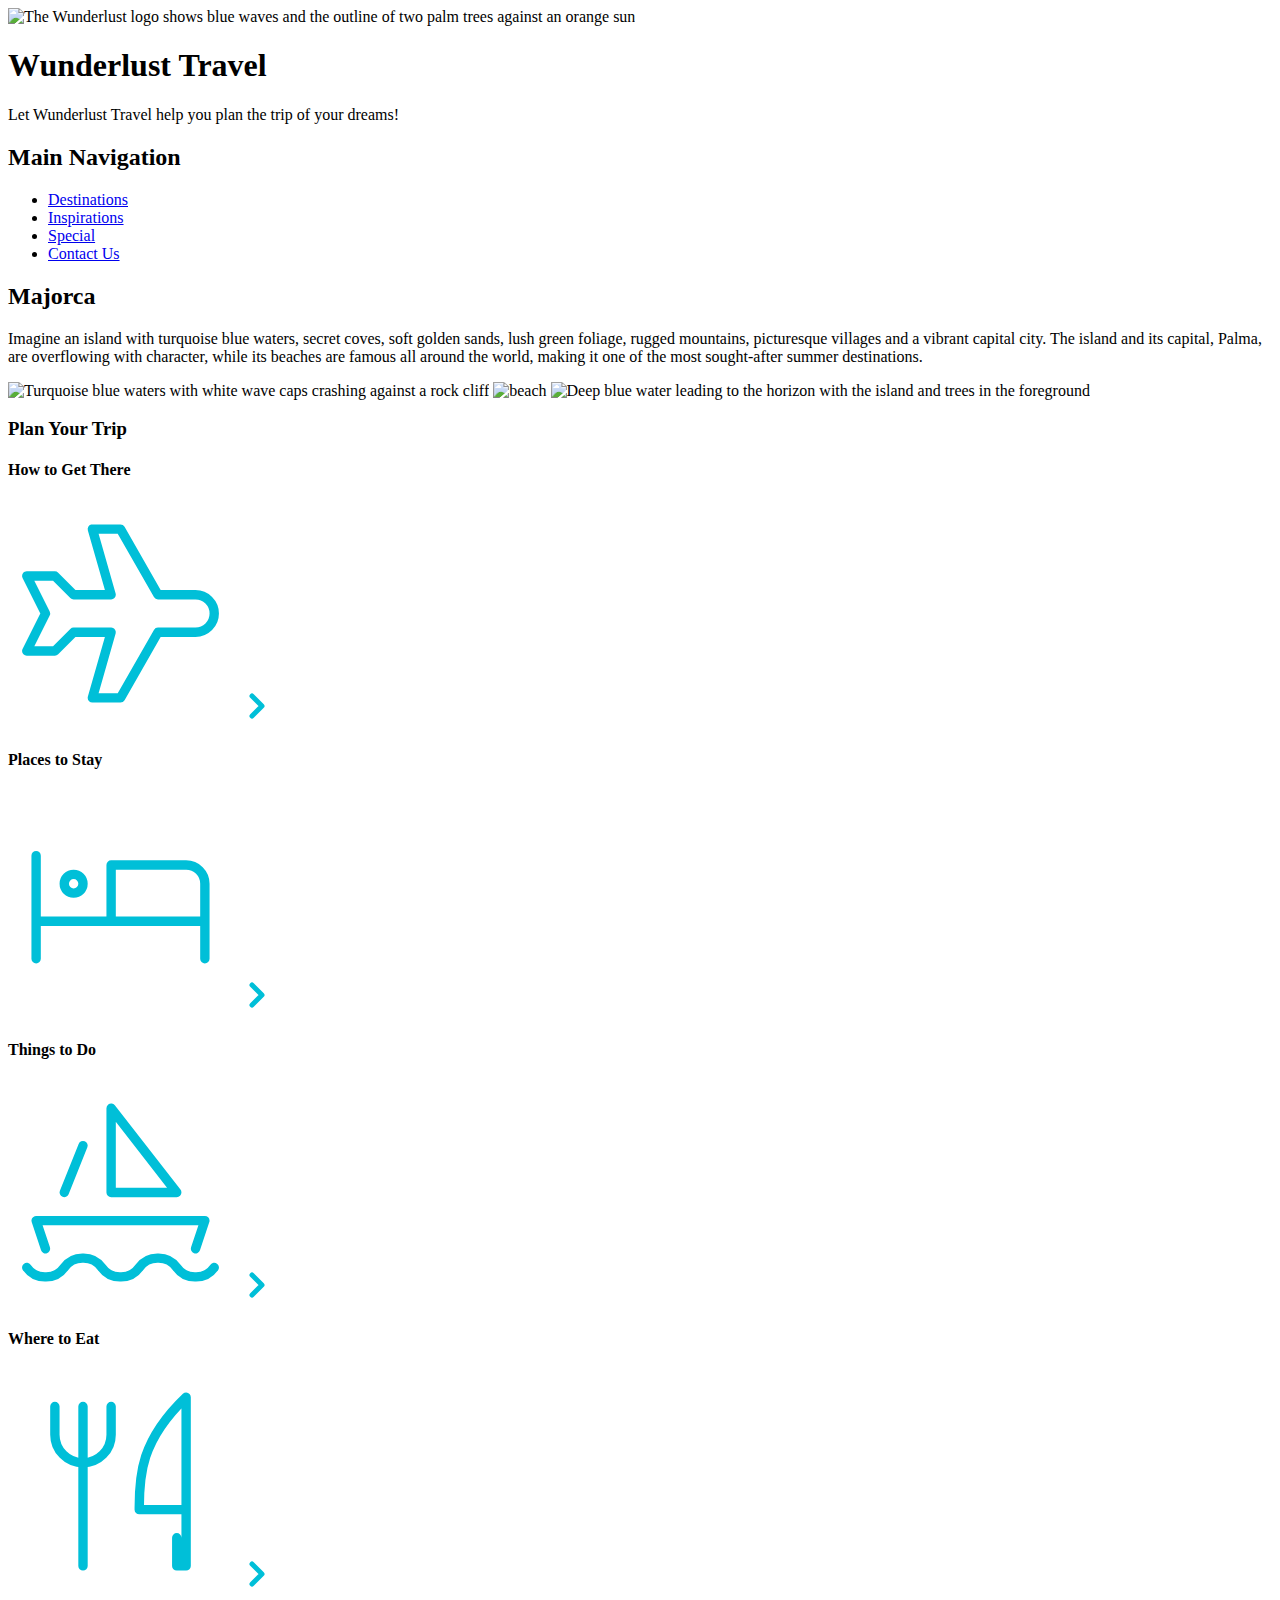
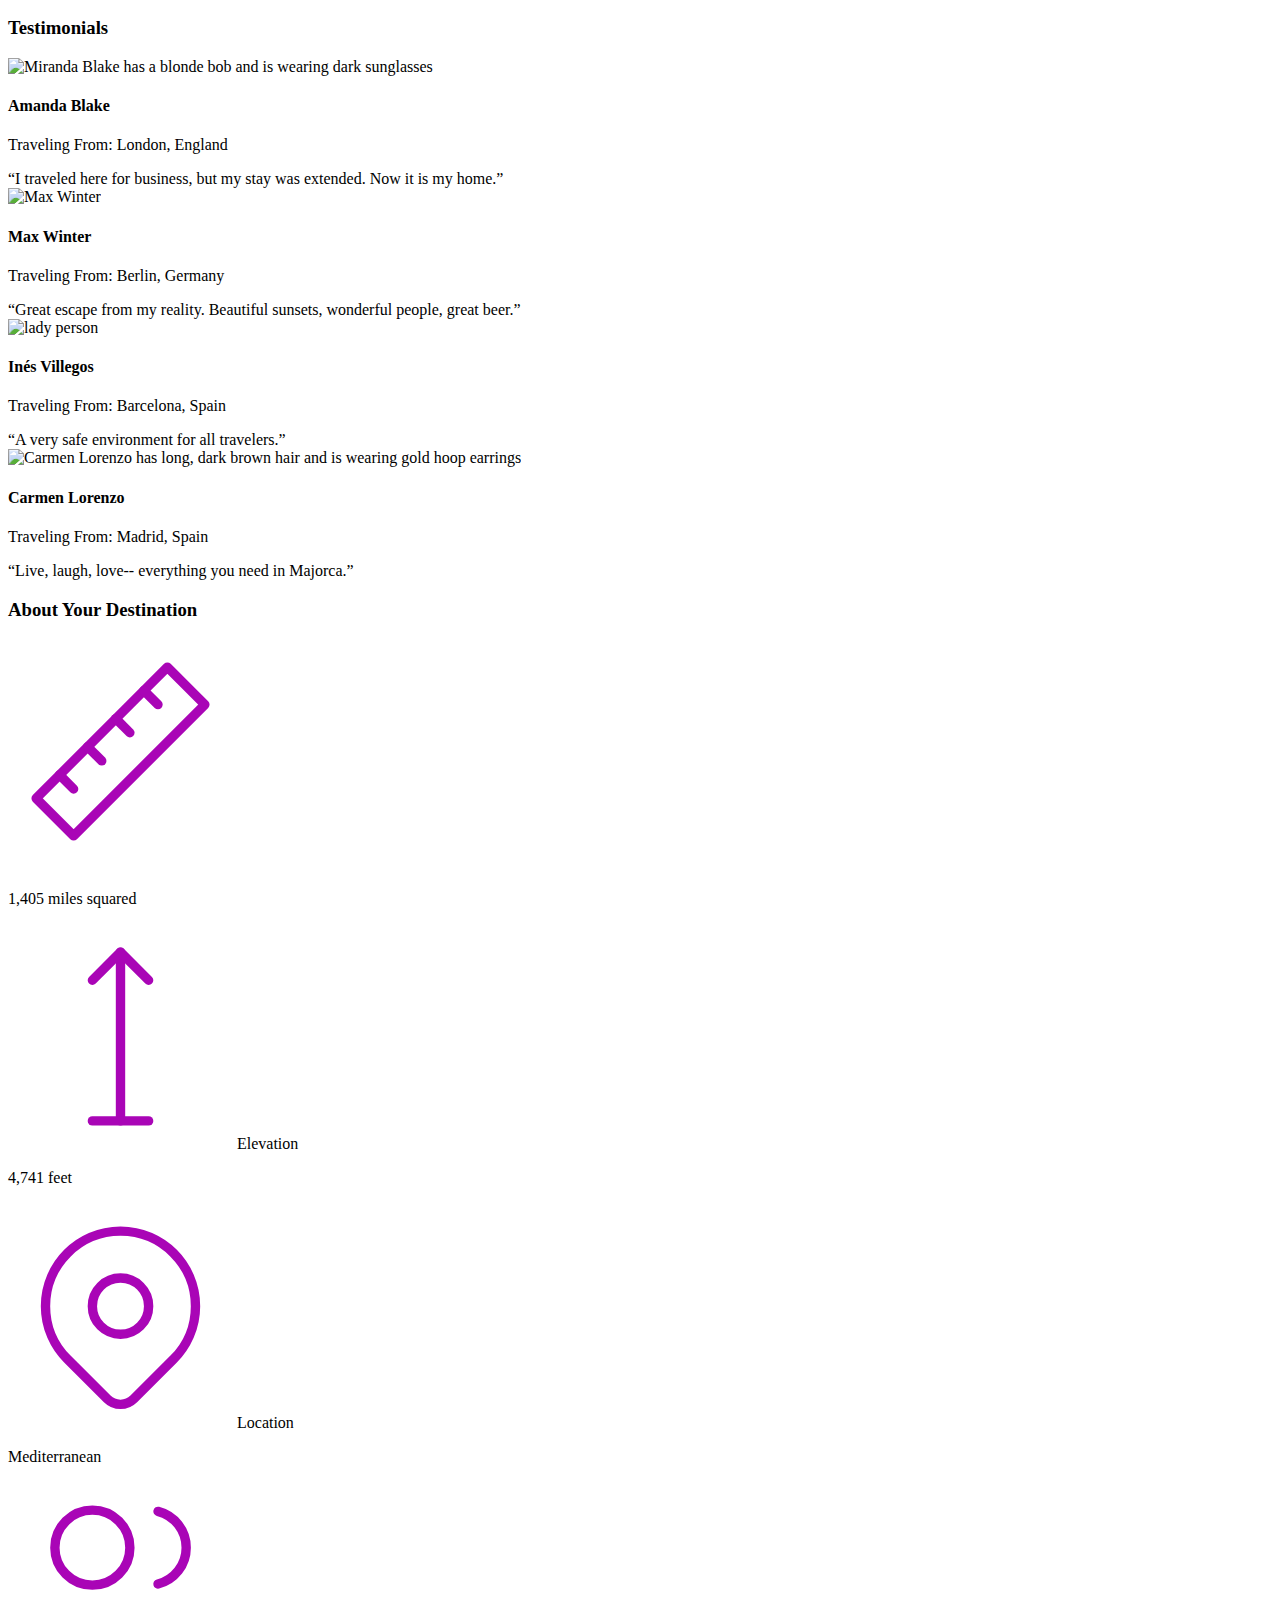
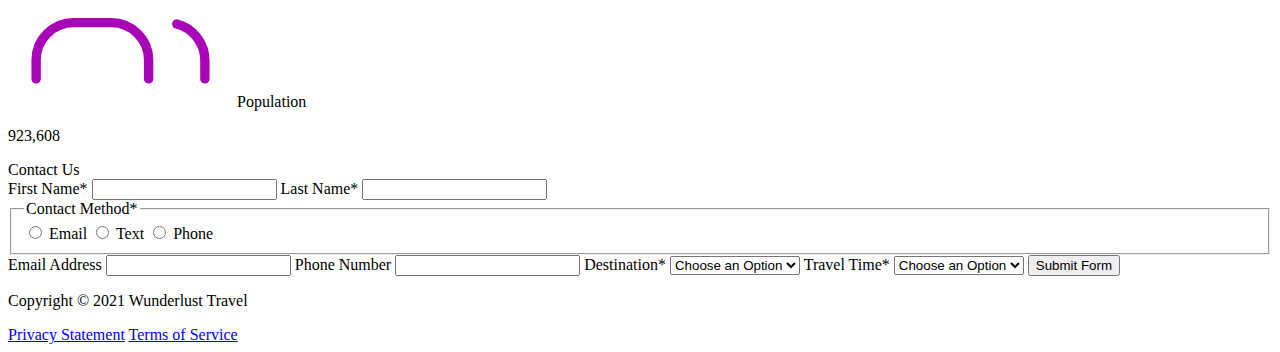
==== majorca.html @ b9e92f06 "Create majorca.html" ====
<!DOCTYPE html>
<html lang="en">
    <head>
<!--         Add all required tags in the head here - meta tags for SEO, responsiveness, and with info about the page, etc., in addition to tags to create a card on Twitter with a large image and open graph tags to allow for sharing on other social media sites -->
    <meta charset="UTF-8">
    <meta name="viewport" content="width=device-width, initial-scale=1.0">
    <title>Wunderlust Travel - Plan the Trip of Your Dreams</title>
    <meta name="description" content="Explore the world with Wunderlust Travel. Plan your dream vacation to stunning destinations like Majorca, and find the best places to stay, eat, and explore.">
    <meta name="keywords" content="travel, vacations, destinations, Majorca, hotels, restaurants, activities">
    <meta name="author" content="Wunderlust Travel">

    <!-- Open graph -->
    <meta property="og:title" content="Wunderlust Travel - Plan the Trip of Your Dreams">
    <meta property="og:description" content="Discover breathtaking destinations and plan your next adventure with Wunderlust Travel.">
    <meta property="og:image" content="https://www.wunderlusttravel.com/images/majorca-waves.png">
    <meta property="og:url" content="https://www.wunderlusttravel.com/majorca">
    <meta property="og:type" content="website">
    <meta property="og:site_name" content="Wunderlust Travel">

    <!-- Twitter Card Meta Tags -->
    <meta name="twitter:card" content="summary_large_image">
    <meta name="twitter:title" content="Wunderlust Travel - Plan the Trip of Your Dreams">
    <meta name="twitter:description" content="Plan your dream vacation with Wunderlust Travel. Explore top destinations like Majorca, find the best places to stay, and discover amazing activities.">
    <meta name="twitter:image" content="https://www.wunderlusttravel.com/images/majorca-waves.png">
    <meta name="twitter:site" content="@wunderlustTravel">

    <!-- Favicon -->
    <link rel="icon" href="https://www.example.com/favicon.ico" type="image/x-icon">
    </head>
    <body>
<!--         Reveiew the document and add the proper tags to all of the headings  throughout. Use the outline feature in the validator to ensure that these have been added correctly. See the image of the correct outline as a reference if you have questions 

Also review the alt text on all of the images to ensure that it is descriptive and appropriate-->
        <header>
            <img src="images/logo.png" alt="The Wunderlust logo shows blue waves and the outline of two palm trees against an orange sun">
            <h1>Wunderlust Travel</h1>
            <p>Let Wunderlust Travel help you plan the trip of your dreams!</p>
            <nav>
                <h2>Main Navigation</h2>
                <ul>
                    <li><a href="#">Destinations</a></li>
                    <li><a href="#">Inspirations</a></li>
                    <li><a href="#">Special</a></li>
                    <li><a href="#">Contact Us</a></li>
                </ul>
            </nav>
        </header>
        <main>
            <article>  
                <h2>Majorca</h2>
                <p>Imagine an island with turquoise blue waters, secret coves, soft golden sands, lush green foliage, rugged mountains, picturesque villages and a vibrant capital city. The island and its capital, Palma, are overflowing with character, while its beaches are famous all around the world, making it one of the most sought-after summer destinations.</p>
                <img src="images/majorca-waves.png" alt="Turquoise blue waters with white wave caps crashing against a rock cliff">
                <img src="images/majorca-beach.png" alt="beach">
                <img src="images/majorca-cove.png" alt="Deep blue water leading to the horizon with the island and trees in the foreground">
                <section>
                    <h3>Plan Your Trip</h3>
                    <section>
                        <h4>How to Get There</h4>
                        <svg xmlns="http://www.w3.org/2000/svg" class="icon icon-tabler icon-tabler-plane" width="225" height="225" viewBox="0 0 24 24" stroke-width="1" stroke="#00bfd8" fill="none" stroke-linecap="round" stroke-linejoin="round"> <path stroke="none" d="M0 0h24v24H0z" fill="none"/> <path d="M16 10h4a2 2 0 0 1 0 4h-4l-4 7h-3l2 -7h-4l-2 2h-3l2 -4l-2 -4h3l2 2h4l-2 -7h3z" /></svg>
                        <a href="#" title="Search for flights">
                            <svg xmlns="http://www.w3.org/2000/svg" class="icon icon-tabler icon-tabler-chevron-right" width="40" height="40" viewBox="0 0 24 24" stroke-width="3" stroke="#00bfd8" fill="none" stroke-linecap="round" stroke-linejoin="round"><path stroke="none" d="M0 0h24v24H0z" fill="none"/><polyline points="9 6 15 12 9 18" /></svg>
                        </a>
                    </section>      
                    <section>
                        <h4>Places to Stay</h4>
                        <svg xmlns="http://www.w3.org/2000/svg" class="icon icon-tabler icon-tabler-bed" width="225" height="225" viewBox="0 0 24 24" stroke-width="1" stroke="#00bfd8" fill="none" stroke-linecap="round" stroke-linejoin="round"><path stroke="none" d="M0 0h24v24H0z" fill="none"/><path d="M3 7v11m0 -4h18m0 4v-8a2 2 0 0 0 -2 -2h-8v6" /><circle cx="7" cy="10" r="1" /></svg>
                        <a href="#" title="Search for hotels">
                            <svg xmlns="http://www.w3.org/2000/svg" class="icon icon-tabler icon-tabler-chevron-right" width="40" height="40" viewBox="0 0 24 24" stroke-width="3" stroke="#00bfd8" fill="none" stroke-linecap="round" stroke-linejoin="round"><path stroke="none" d="M0 0h24v24H0z" fill="none"/><polyline points="9 6 15 12 9 18" /></svg> 
                        </a>
                    </section>
                    <section>
                        <h4>Things to Do</h4>
                        <svg xmlns="http://www.w3.org/2000/svg" class="icon icon-tabler icon-tabler-sailboat" width="225" height="225" viewBox="0 0 24 24" stroke-width="1" stroke="#00bfd8" fill="none" stroke-linecap="round" stroke-linejoin="round"><path stroke="none" d="M0 0h24v24H0z" fill="none"/><path d="M2 20a2.4 2.4 0 0 0 2 1a2.4 2.4 0 0 0 2 -1a2.4 2.4 0 0 1 2 -1a2.4 2.4 0 0 1 2 1a2.4 2.4 0 0 0 2 1a2.4 2.4 0 0 0 2 -1a2.4 2.4 0 0 1 2 -1a2.4 2.4 0 0 1 2 1a2.4 2.4 0 0 0 2 1a2.4 2.4 0 0 0 2 -1" /><path d="M4 18l-1 -3h18l-1 3" /><path d="M11 12h7l-7 -9v9" /><line x1="8" y1="7" x2="6" y2="12" /></svg>
                        <a href="#" title="Search for Activities">
                            <svg xmlns="http://www.w3.org/2000/svg" class="icon icon-tabler icon-tabler-chevron-right" width="40" height="40" viewBox="0 0 24 24" stroke-width="3" stroke="#00bfd8" fill="none" stroke-linecap="round" stroke-linejoin="round"><path stroke="none" d="M0 0h24v24H0z" fill="none"/><polyline points="9 6 15 12 9 18" /></svg> 
                        </a>                     
                    </section>    
                    <section>
                        <h4>Where to Eat</h4>
                        <svg xmlns="http://www.w3.org/2000/svg" class="icon icon-tabler icon-tabler-tools-kitchen-2" width="225" height="225" viewBox="0 0 24 24" stroke-width="1" stroke="#00bfd8" fill="none" stroke-linecap="round" stroke-linejoin="round"><path stroke="none" d="M0 0h24v24H0z" fill="none"/><path d="M19 3v12h-5c-.023 -3.681 .184 -7.406 5 -12zm0 12v6h-1v-3m-10 -14v17m-3 -17v3a3 3 0 1 0 6 0v-3" /></svg>
                        <a href="#" title="Search for Restaurants">
                            <svg xmlns="http://www.w3.org/2000/svg" class="icon icon-tabler icon-tabler-chevron-right" width="40" height="40" viewBox="0 0 24 24" stroke-width="3" stroke="#00bfd8" fill="none" stroke-linecap="round" stroke-linejoin="round"><path stroke="none" d="M0 0h24v24H0z" fill="none"/><polyline points="9 6 15 12 9 18" /></svg>                          
                        </a>
                    </section>   
                </section>
                <section>
                    <h3>Testimonials</h3>
                    <section>
                        <img src="images/mirando-blake.png" alt="Miranda Blake has a blonde bob and is wearing dark sunglasses">
                        <h4>Amanda Blake</h4>
                        <p>Traveling From: London, England</p>
                        <q>I traveled here for business, but my stay was extended. Now it is my home.</q>
                    </section>
                    <section>
                        <img src="images/max-winter.png" alt="Max Winter">
                        <h4>Max Winter</h4>
                        <p>Traveling From: Berlin, Germany</p>
                        <q>Great escape from my reality. Beautiful sunsets, wonderful people, great beer.</q>
                    </section>
                    <section>
                        <img src="images/ines-villegoes.png" alt="lady person">
                        <h4>Inés Villegos</h4>
                        <p>Traveling From: Barcelona, Spain</p>
                        <q>A very safe environment for all travelers.</q>
                    </section>
                    <section>
                        <img src="images/carmen-lorenzo.png" alt="Carmen Lorenzo has long, dark brown hair and is wearing gold hoop earrings">
                        <h4>Carmen Lorenzo</h4>
                        <p>Traveling From: Madrid, Spain</p>
                        <q>Live, laugh, love-- everything you need in Majorca.</q>
                    </section>
                </section>
                <section>
                    <h3>About Your Destination</h3>
                    <section>
                        <svg xmlns="http://www.w3.org/2000/svg" class="icon icon-tabler icon-tabler-ruler-2" width="225" height="225" viewBox="0 0 24 24" stroke-width="1" stroke="#a905b6" fill="none" stroke-linecap="round" stroke-linejoin="round"><path stroke="none" d="M0 0h24v24H0z" fill="none"/><path d="M17 3l4 4l-14 14l-4 -4z" /><path d="M16 7l-1.5 -1.5" /><path d="M13 10l-1.5 -1.5" /><path d="M10 13l-1.5 -1.5" /><path d="M7 16l-1.5 -1.5" /></svg>
                        <h4></h4>
                        <p>1,405 miles squared</p>
                    </section>
                    <section>
                        <svg xmlns="http://www.w3.org/2000/svg" class="icon icon-tabler icon-tabler-arrow-top-bar" width="225" height="225" viewBox="0 0 24 24" stroke-width="1" stroke="#a905b6" fill="none" stroke-linecap="round" stroke-linejoin="round"><path stroke="none" d="M0 0h24v24H0z" fill="none"/><line x1="12" y1="21" x2="12" y2="3" /><path d="M15 6l-3 -3l-3 3" /><line x1="9" y1="21" x2="15" y2="21" /></svg>
                        Elevation
                        <p>4,741 feet</p>
                    </section>
                    <section>
                        <svg xmlns="http://www.w3.org/2000/svg" class="icon icon-tabler icon-tabler-map-pin" width="225" height="225" viewBox="0 0 24 24" stroke-width="1" stroke="#a905b6" fill="none" stroke-linecap="round" stroke-linejoin="round"><path stroke="none" d="M0 0h24v24H0z" fill="none"/><circle cx="12" cy="11" r="3" /><path d="M17.657 16.657l-4.243 4.243a2 2 0 0 1 -2.827 0l-4.244 -4.243a8 8 0 1 1 11.314 0z" /></svg>
                        Location
                        <p>Mediterranean</p>
                    </section>
                    <section>
                        <svg xmlns="http://www.w3.org/2000/svg" class="icon icon-tabler icon-tabler-users" width="225" height="225" viewBox="0 0 24 24" stroke-width="1" stroke="#a905b6" fill="none" stroke-linecap="round" stroke-linejoin="round"><path stroke="none" d="M0 0h24v24H0z" fill="none"/><circle cx="9" cy="7" r="4" /><path d="M3 21v-2a4 4 0 0 1 4 -4h4a4 4 0 0 1 4 4v2" /><path d="M16 3.13a4 4 0 0 1 0 7.75" /><path d="M21 21v-2a4 4 0 0 0 -3 -3.85" /></svg>
                        Population
                        <p>923,608</p>
                    </section>
                </section>
                <section>
                    Contact Us
                    <form method="post" action="https://wp.zybooks.com/form-viewer.php">
                        <label for="fName">First Name<span>*</span></label>
                        <input type="text" name="fName" id="fName" autocomplete="given-name" required>
                        <label for="lName">Last Name<span>*</span></label>
                        <input type="text" name="lName" id="lName" autocomplete="family-name" required>
                        <fieldset>
                            <legend>Contact Method<span>*</span></legend>
                            <input type="radio" name="contactPref" id="prefEmail" required>
                            <label for="prefEmail">Email</label>
                            <input type="radio" name="contactPref" id="prefText">
                            <label for="prefText">Text</label>
                            <input type="radio" name="contactPref" id="prefPhone">
                            <label for="prefPhone">Phone</label>
                        </fieldset>
                        <label for="email">Email Address</label>
                        <input type="email" name="email" id="email" autocomplete="email">
                        <label for="phone">Phone Number</label>
                        <input type="tel" name="phone" id="phone" autocomplete="tel">
                        <label for="destination">Destination<span>*</span></label>
                        <select name="destination" id="destination" required>
                            <option value="">Choose an Option</option>
                            <option value="barcelona">Barcelona</option>
                            <option value="granada">Granada</option>
                            <option value="ibiza">Ibiza</option>
                            <option value="madrid">Madrid</option>
                            <option value="majora">Majora</option>
                            <option value="seville">Seville</option>
                            <option value="tenerife">Tenerife</option>
                            <option value="valencia">Valencia</option>
                        </select>
                        <label for="travelTime">Travel Time<span>*</span></label>
                        <select name="travelTime" id="travelTime" required>
                            <option value="">Choose an Option</option>
                            <option value="fall">Fall</option>
                            <option value="winter">Winter</option>
                            <option value="spring">Spring</option>
                            <option value="summer">Summer</option>
                            <option value="flexible">Flexible</option>
                        </select>
                        <input type="submit" name="mySubmit" id="mySubmit" value="Submit Form">
                    </form>
                </section>
            </article>
        </main>
        <footer>
            <p>Copyright &copy; 2021 Wunderlust Travel</p>
            <a href="#">Privacy Statement</a>
            <a href="#">Terms of Service</a>
        </footer>
    </body>
</html>
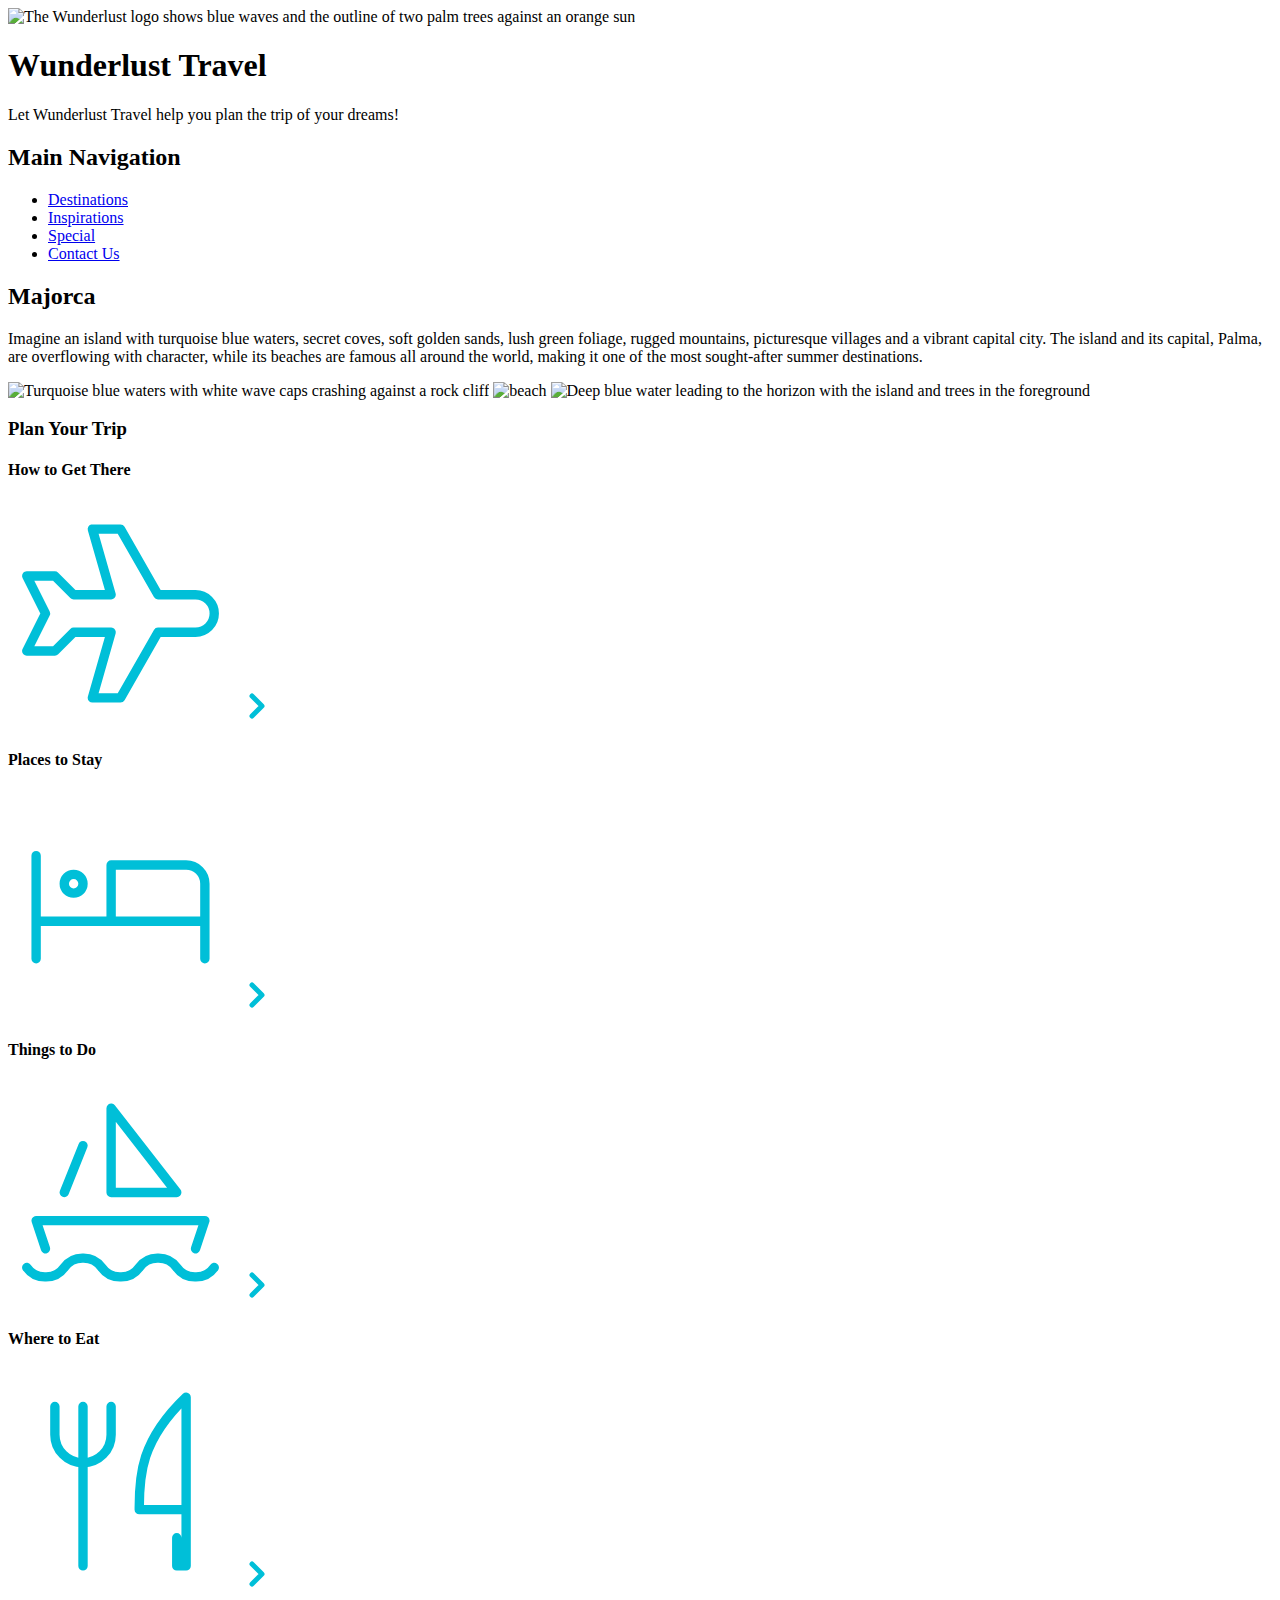
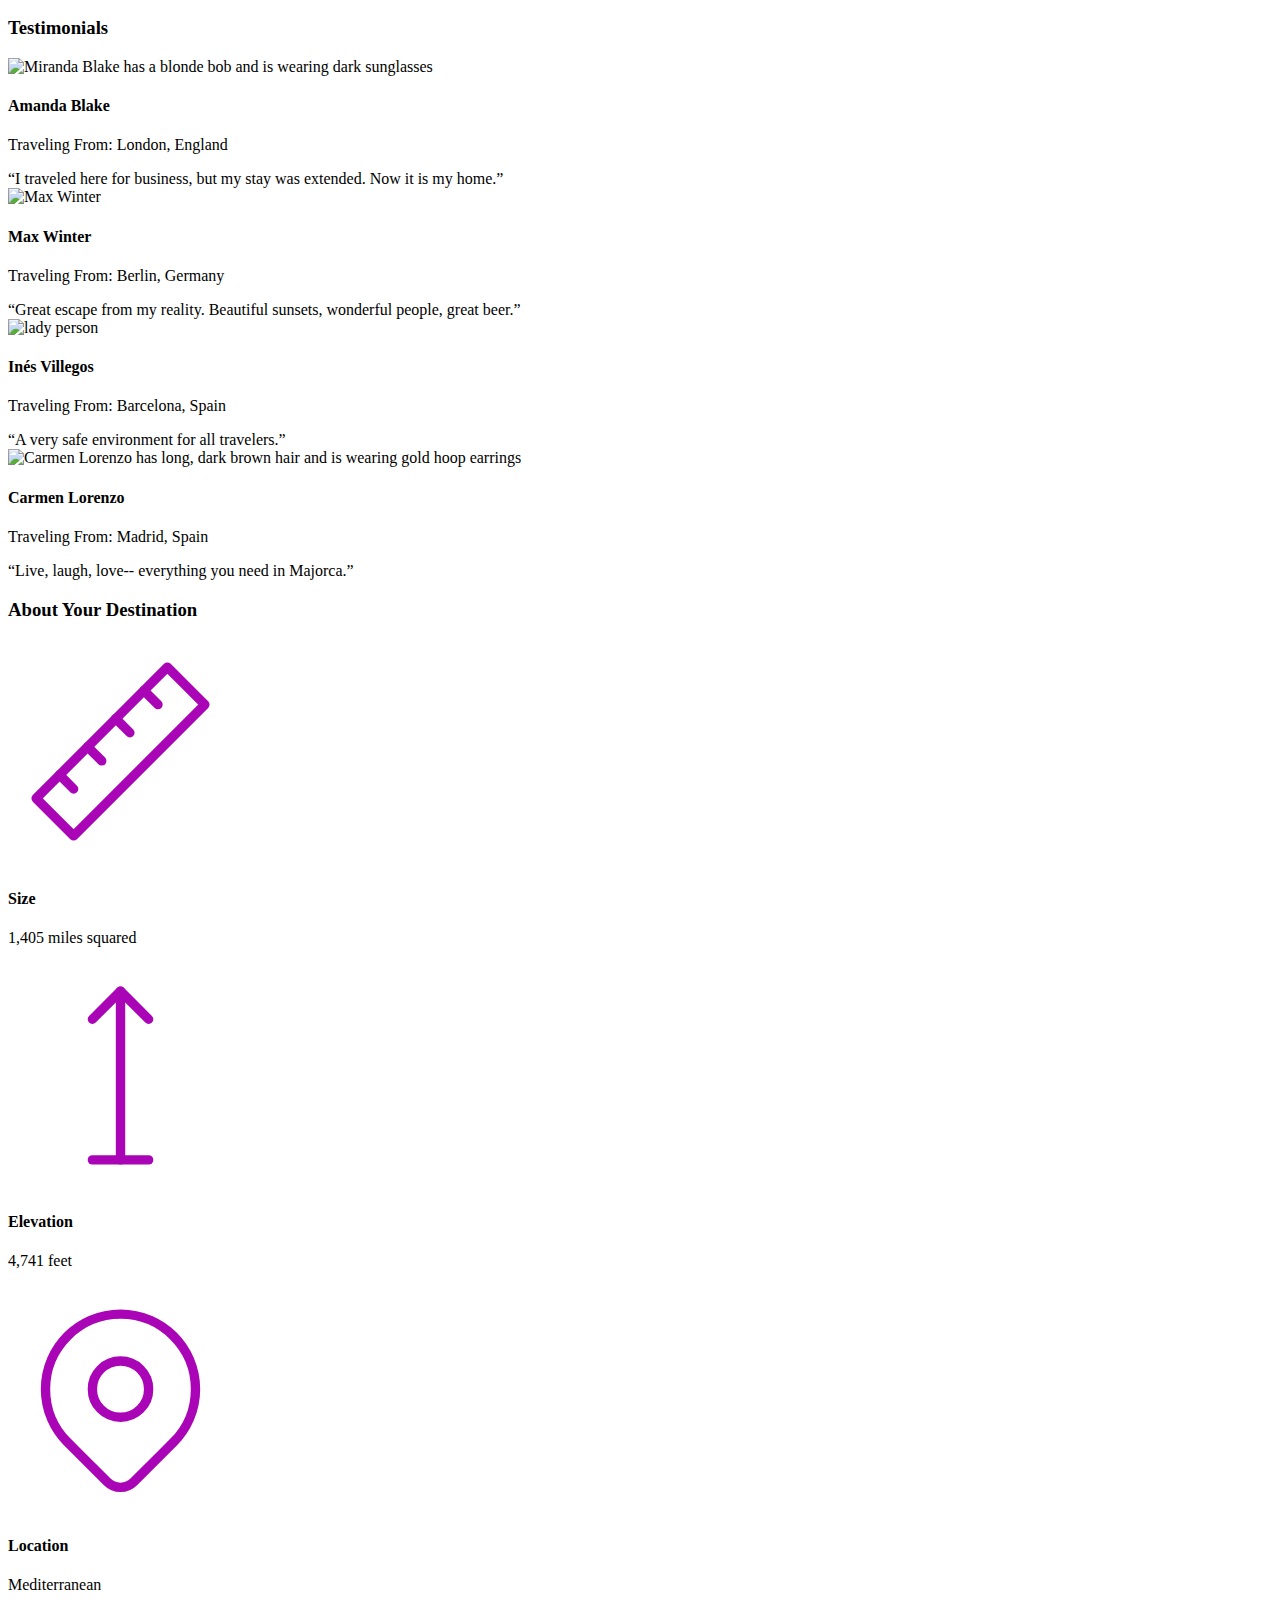
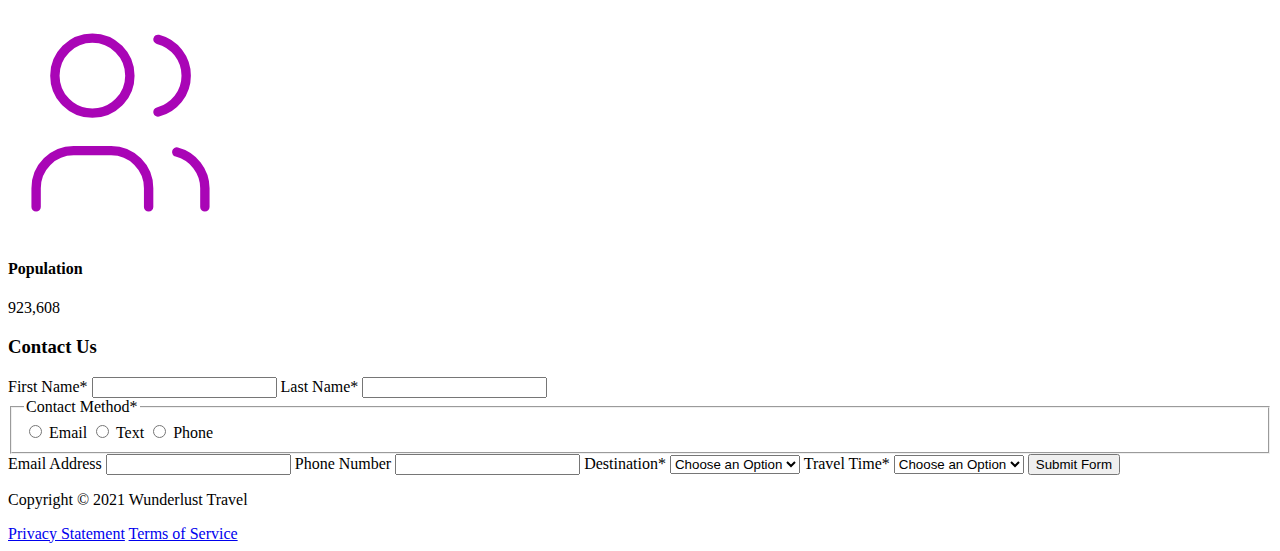
==== commit 022b7d1e: "Update majorca.html" ====
--- a/majorca.html
+++ b/majorca.html
@@ -24,8 +24,6 @@
     <meta name="twitter:image" content="https://www.wunderlusttravel.com/images/majorca-waves.png">
     <meta name="twitter:site" content="@wunderlustTravel">
 
-    <!-- Favicon -->
-    <link rel="icon" href="https://www.example.com/favicon.ico" type="image/x-icon">
     </head>
     <body>
 <!--         Reveiew the document and add the proper tags to all of the headings  throughout. Use the outline feature in the validator to ensure that these have been added correctly. See the image of the correct outline as a reference if you have questions 
@@ -114,27 +112,27 @@
                     <h3>About Your Destination</h3>
                     <section>
                         <svg xmlns="http://www.w3.org/2000/svg" class="icon icon-tabler icon-tabler-ruler-2" width="225" height="225" viewBox="0 0 24 24" stroke-width="1" stroke="#a905b6" fill="none" stroke-linecap="round" stroke-linejoin="round"><path stroke="none" d="M0 0h24v24H0z" fill="none"/><path d="M17 3l4 4l-14 14l-4 -4z" /><path d="M16 7l-1.5 -1.5" /><path d="M13 10l-1.5 -1.5" /><path d="M10 13l-1.5 -1.5" /><path d="M7 16l-1.5 -1.5" /></svg>
-                        <h4></h4>
+                        <h4>Size</h4>
                         <p>1,405 miles squared</p>
                     </section>
                     <section>
                         <svg xmlns="http://www.w3.org/2000/svg" class="icon icon-tabler icon-tabler-arrow-top-bar" width="225" height="225" viewBox="0 0 24 24" stroke-width="1" stroke="#a905b6" fill="none" stroke-linecap="round" stroke-linejoin="round"><path stroke="none" d="M0 0h24v24H0z" fill="none"/><line x1="12" y1="21" x2="12" y2="3" /><path d="M15 6l-3 -3l-3 3" /><line x1="9" y1="21" x2="15" y2="21" /></svg>
-                        Elevation
+                        <h4>Elevation</h4>
                         <p>4,741 feet</p>
                     </section>
                     <section>
                         <svg xmlns="http://www.w3.org/2000/svg" class="icon icon-tabler icon-tabler-map-pin" width="225" height="225" viewBox="0 0 24 24" stroke-width="1" stroke="#a905b6" fill="none" stroke-linecap="round" stroke-linejoin="round"><path stroke="none" d="M0 0h24v24H0z" fill="none"/><circle cx="12" cy="11" r="3" /><path d="M17.657 16.657l-4.243 4.243a2 2 0 0 1 -2.827 0l-4.244 -4.243a8 8 0 1 1 11.314 0z" /></svg>
-                        Location
+                        <h4>Location</h4>
                         <p>Mediterranean</p>
                     </section>
                     <section>
                         <svg xmlns="http://www.w3.org/2000/svg" class="icon icon-tabler icon-tabler-users" width="225" height="225" viewBox="0 0 24 24" stroke-width="1" stroke="#a905b6" fill="none" stroke-linecap="round" stroke-linejoin="round"><path stroke="none" d="M0 0h24v24H0z" fill="none"/><circle cx="9" cy="7" r="4" /><path d="M3 21v-2a4 4 0 0 1 4 -4h4a4 4 0 0 1 4 4v2" /><path d="M16 3.13a4 4 0 0 1 0 7.75" /><path d="M21 21v-2a4 4 0 0 0 -3 -3.85" /></svg>
-                        Population
+                        <h4>Population</h4>
                         <p>923,608</p>
                     </section>
                 </section>
                 <section>
-                    Contact Us
+                    <h3>Contact Us</h3>
                     <form method="post" action="https://wp.zybooks.com/form-viewer.php">
                         <label for="fName">First Name<span>*</span></label>
                         <input type="text" name="fName" id="fName" autocomplete="given-name" required>
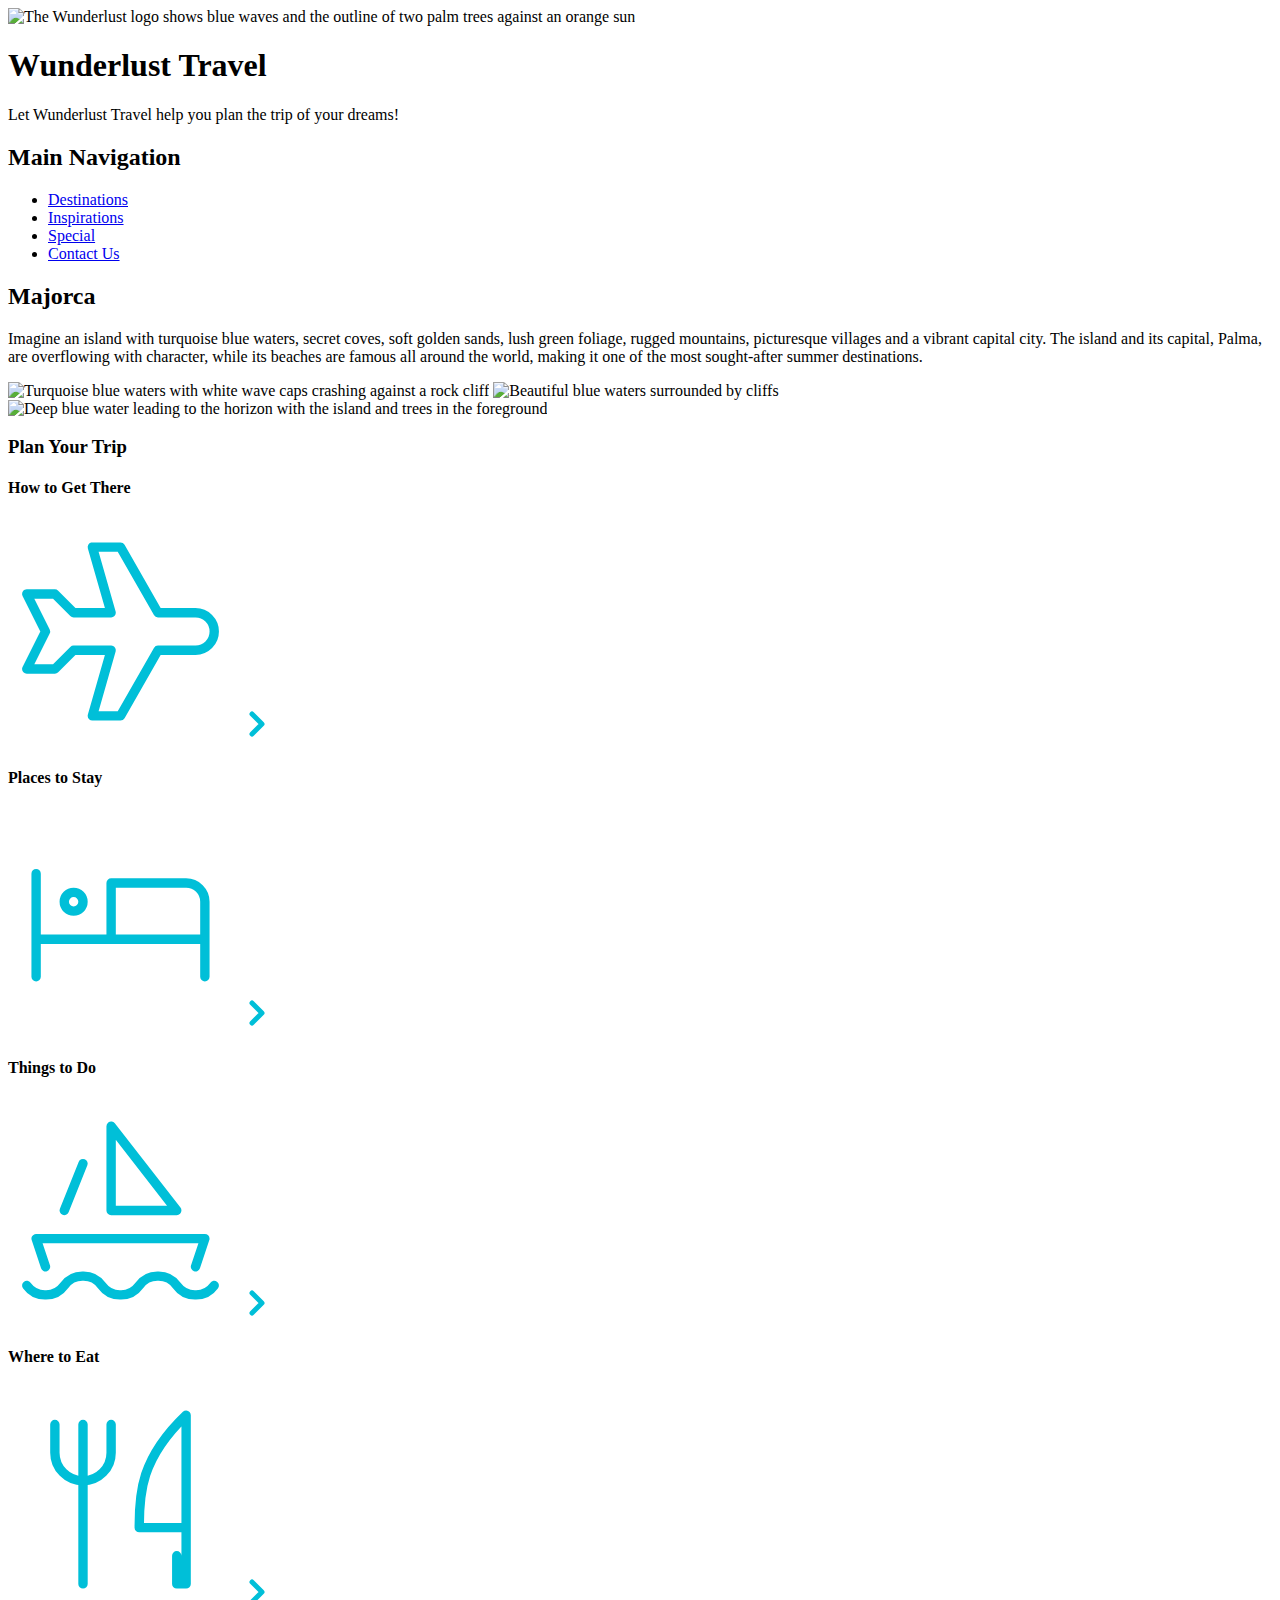
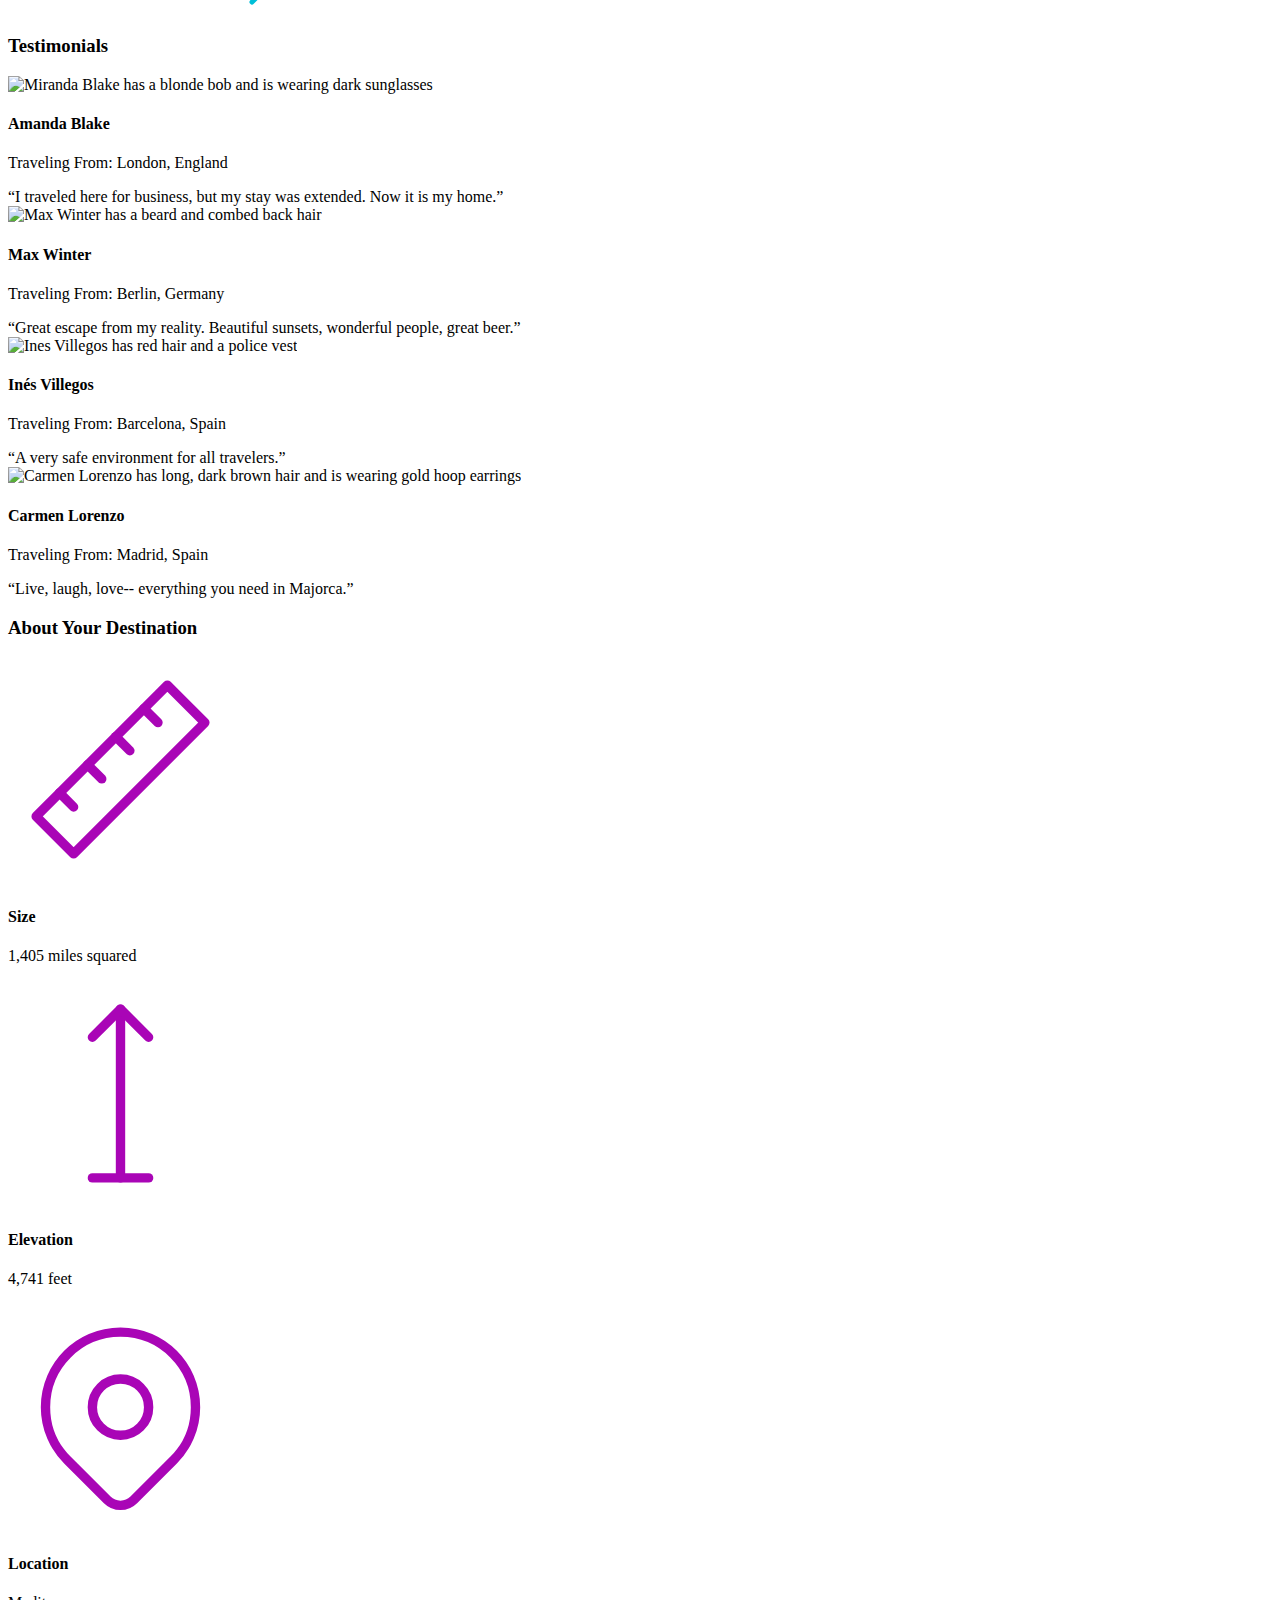
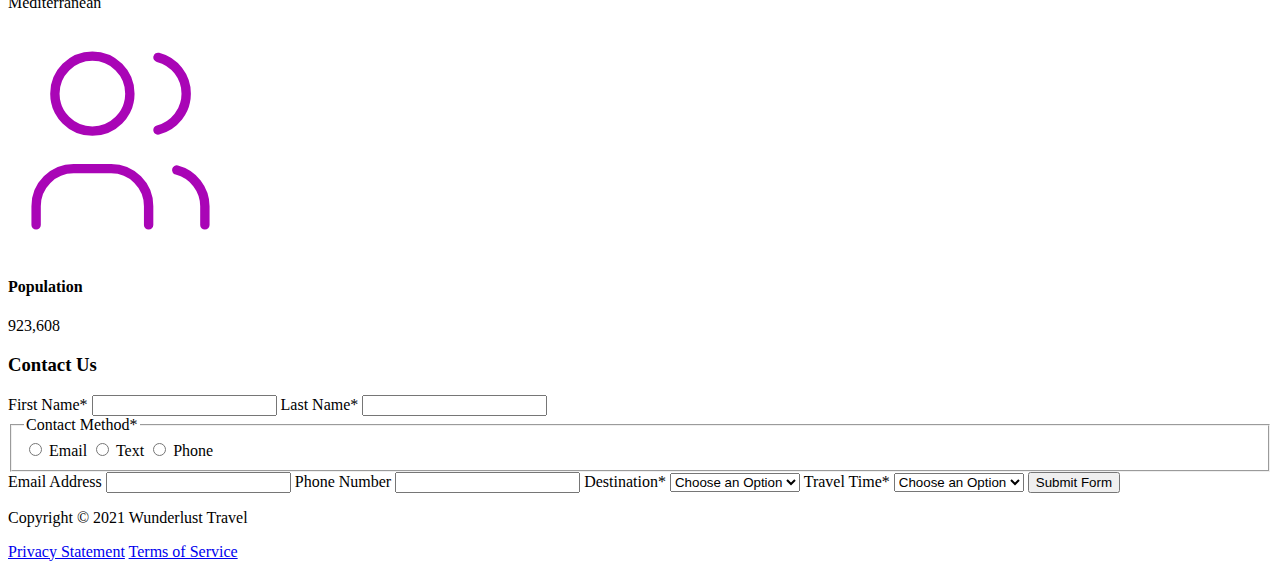
==== commit 94f69cce: "Update majorca.html" ====
--- a/majorca.html
+++ b/majorca.html
@@ -9,7 +9,7 @@
     <meta name="keywords" content="travel, vacations, destinations, Majorca, hotels, restaurants, activities">
     <meta name="author" content="Wunderlust Travel">
 
-    <!-- Open graph -->
+    <!-- open graph -->
     <meta property="og:title" content="Wunderlust Travel - Plan the Trip of Your Dreams">
     <meta property="og:description" content="Discover breathtaking destinations and plan your next adventure with Wunderlust Travel.">
     <meta property="og:image" content="https://www.wunderlusttravel.com/images/majorca-waves.png">
@@ -17,7 +17,7 @@
     <meta property="og:type" content="website">
     <meta property="og:site_name" content="Wunderlust Travel">
 
-    <!-- Twitter Card Meta Tags -->
+    <!-- twitter card meta -->
     <meta name="twitter:card" content="summary_large_image">
     <meta name="twitter:title" content="Wunderlust Travel - Plan the Trip of Your Dreams">
     <meta name="twitter:description" content="Plan your dream vacation with Wunderlust Travel. Explore top destinations like Majorca, find the best places to stay, and discover amazing activities.">
@@ -26,7 +26,7 @@
 
     </head>
     <body>
-<!--         Reveiew the document and add the proper tags to all of the headings  throughout. Use the outline feature in the validator to ensure that these have been added correctly. See the image of the correct outline as a reference if you have questions 
+<!--         Review the document and add the proper tags to all of the headings  throughout. Use the outline feature in the validator to ensure that these have been added correctly. See the image of the correct outline as a reference if you have questions 
 
 Also review the alt text on all of the images to ensure that it is descriptive and appropriate-->
         <header>
@@ -48,7 +48,7 @@
                 <h2>Majorca</h2>
                 <p>Imagine an island with turquoise blue waters, secret coves, soft golden sands, lush green foliage, rugged mountains, picturesque villages and a vibrant capital city. The island and its capital, Palma, are overflowing with character, while its beaches are famous all around the world, making it one of the most sought-after summer destinations.</p>
                 <img src="images/majorca-waves.png" alt="Turquoise blue waters with white wave caps crashing against a rock cliff">
-                <img src="images/majorca-beach.png" alt="beach">
+                <img src="images/majorca-beach.png" alt="Beautiful blue waters surrounded by cliffs">
                 <img src="images/majorca-cove.png" alt="Deep blue water leading to the horizon with the island and trees in the foreground">
                 <section>
                     <h3>Plan Your Trip</h3>
@@ -90,13 +90,13 @@
                         <q>I traveled here for business, but my stay was extended. Now it is my home.</q>
                     </section>
                     <section>
-                        <img src="images/max-winter.png" alt="Max Winter">
+                        <img src="images/max-winter.png" alt="Max Winter has a beard and combed back hair">
                         <h4>Max Winter</h4>
                         <p>Traveling From: Berlin, Germany</p>
                         <q>Great escape from my reality. Beautiful sunsets, wonderful people, great beer.</q>
                     </section>
                     <section>
-                        <img src="images/ines-villegoes.png" alt="lady person">
+                        <img src="images/ines-villegoes.png" alt="Ines Villegos has red hair and a police vest">
                         <h4>Inés Villegos</h4>
                         <p>Traveling From: Barcelona, Spain</p>
                         <q>A very safe environment for all travelers.</q>
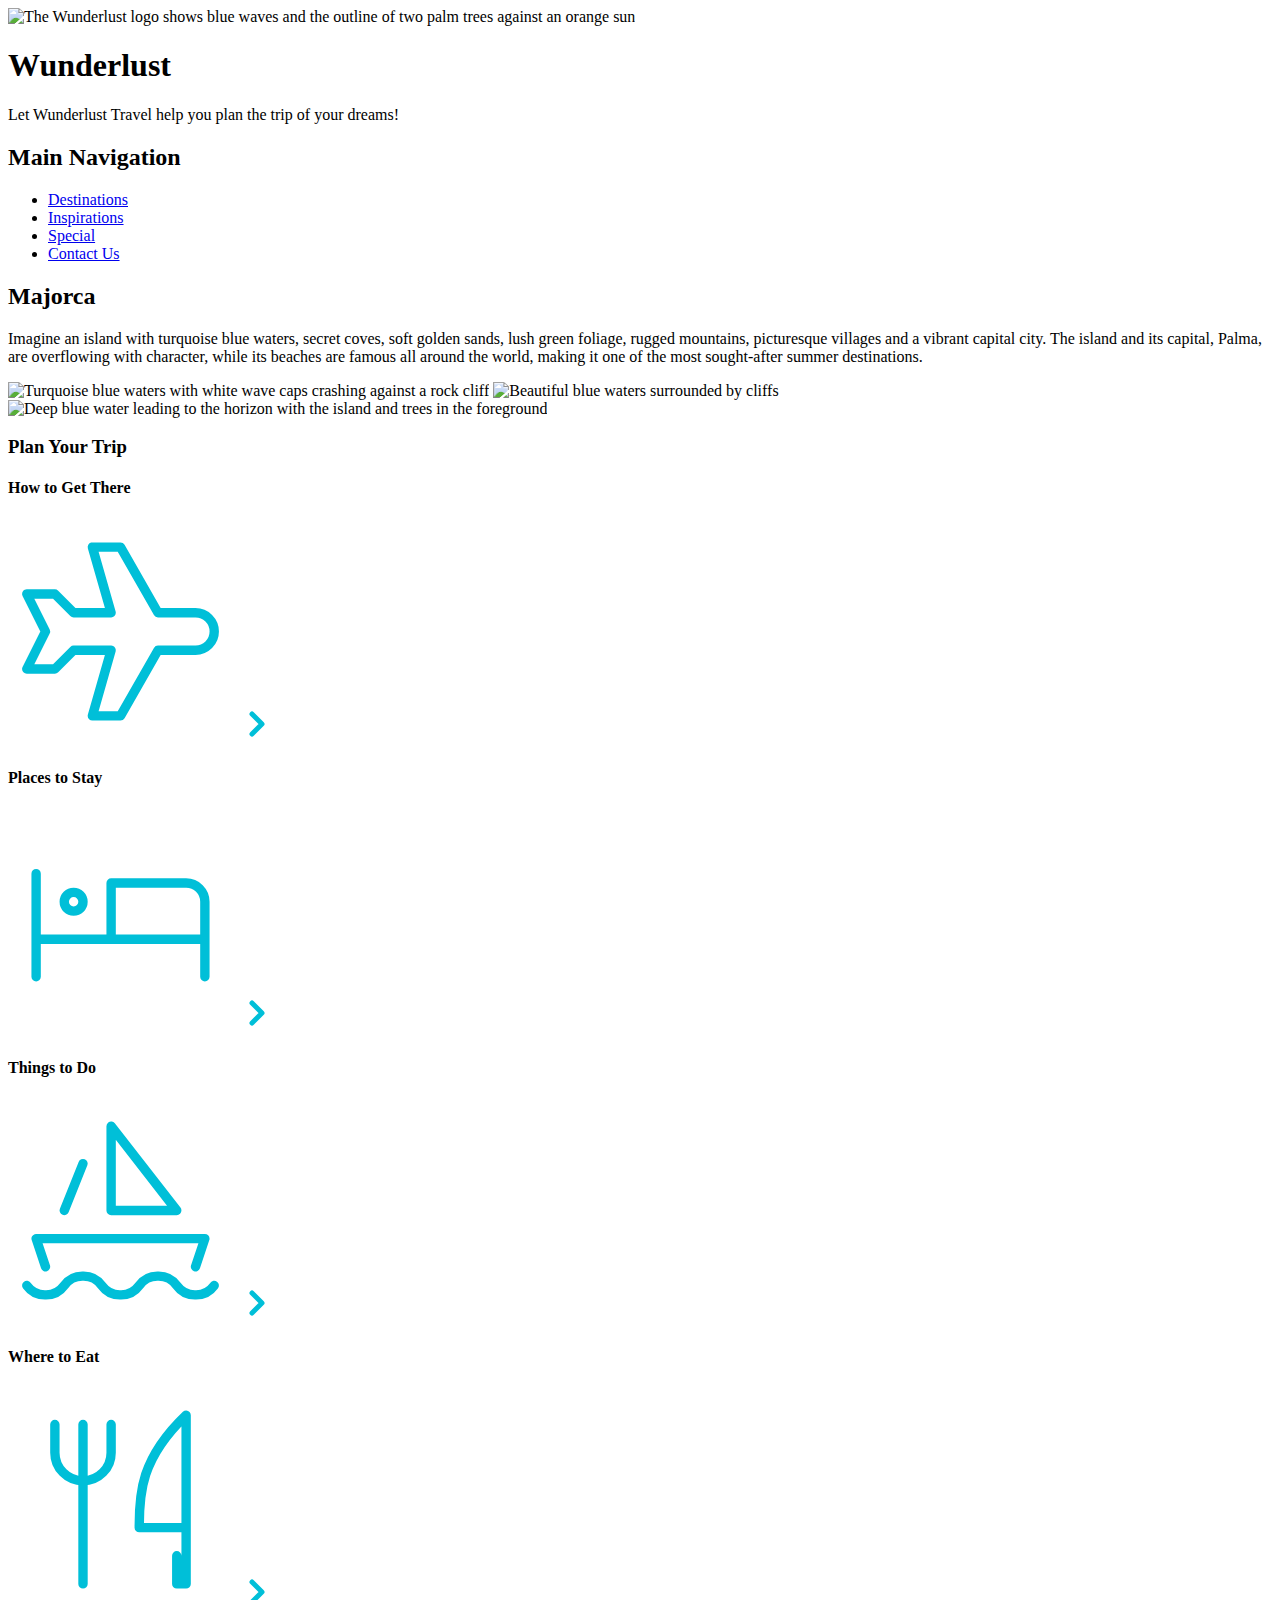
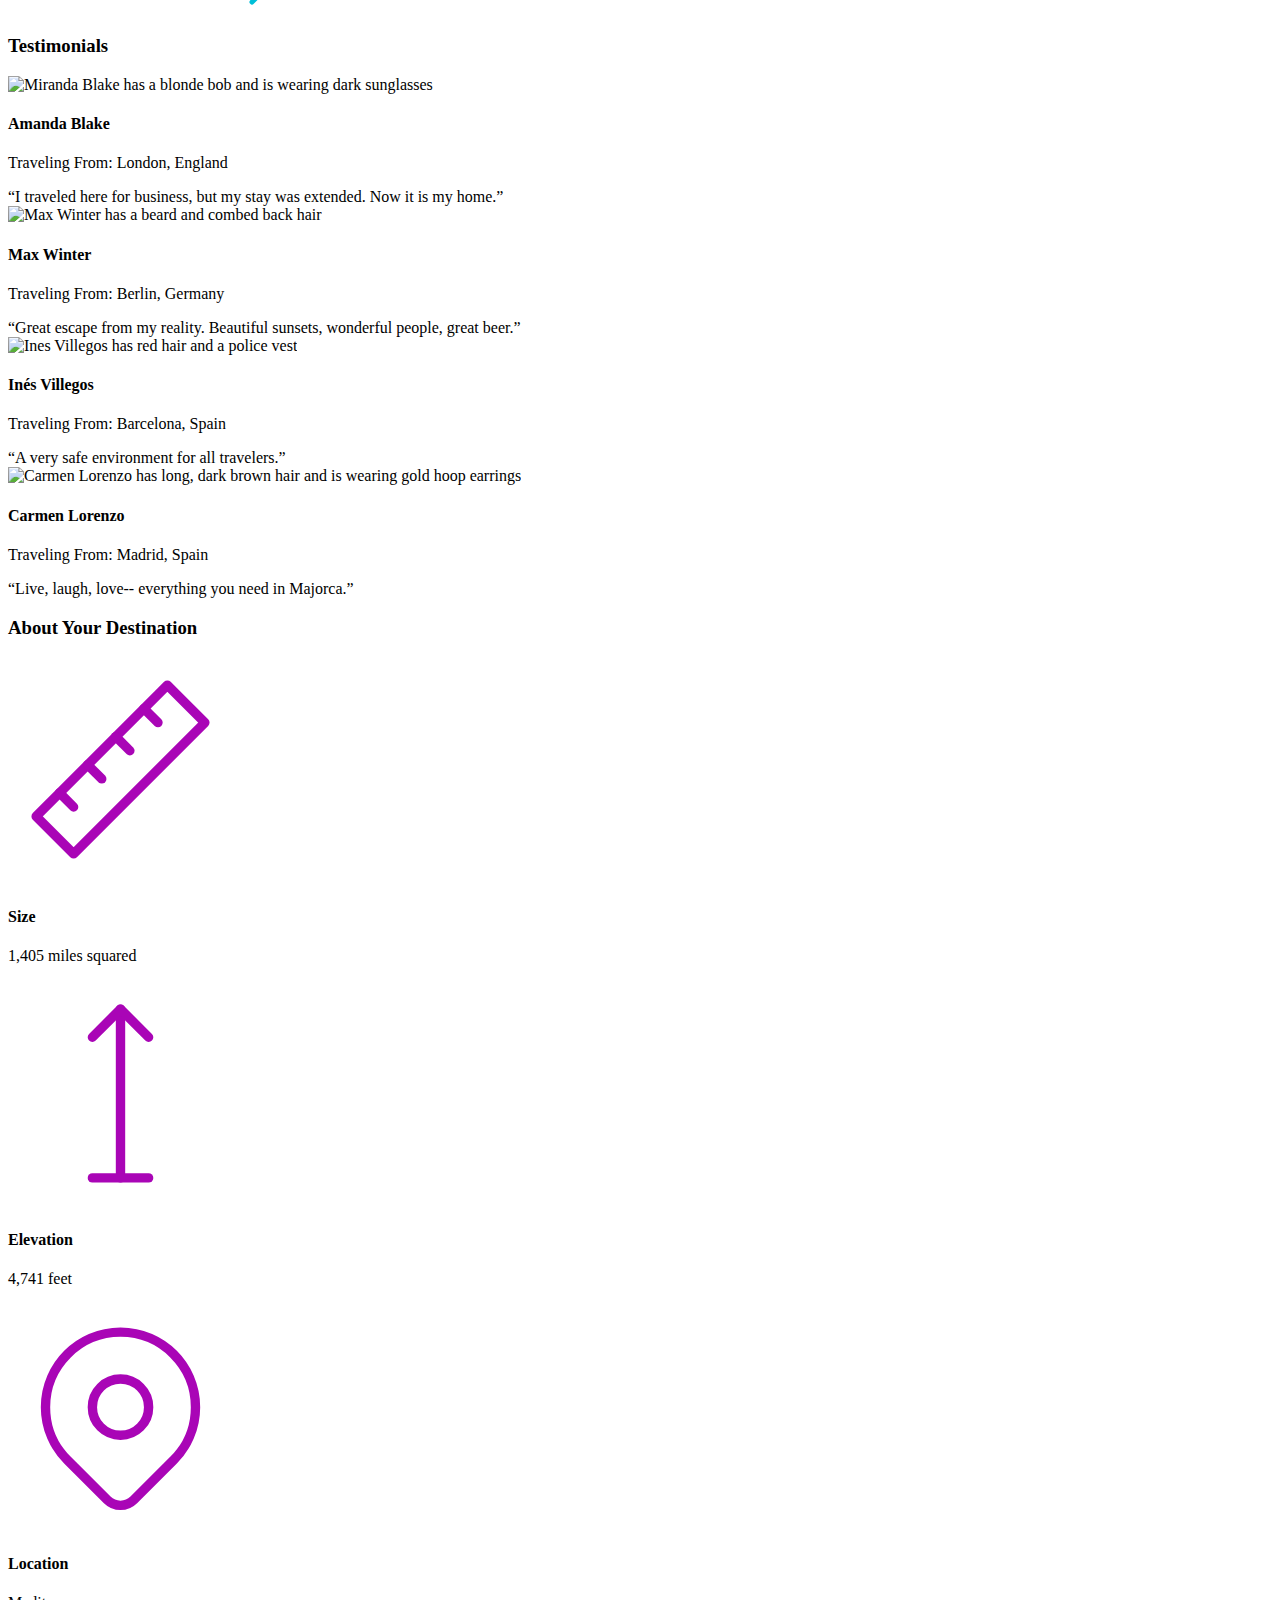
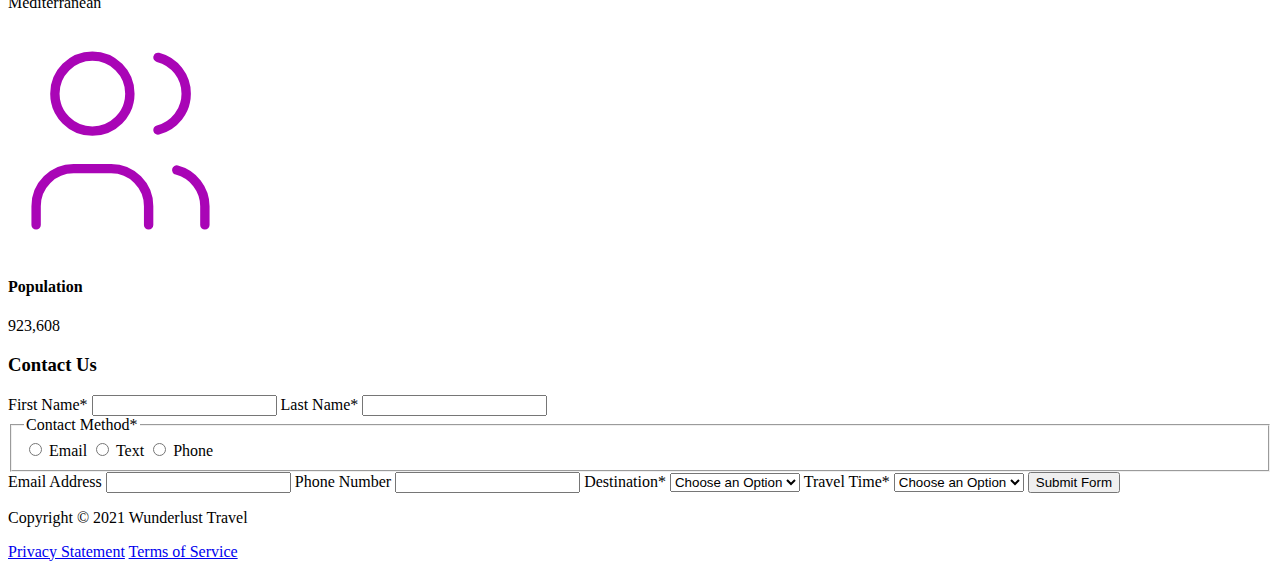
==== commit 8340a0f0: "edit" ====
--- a/majorca.html
+++ b/majorca.html
@@ -4,7 +4,7 @@
 <!--         Add all required tags in the head here - meta tags for SEO, responsiveness, and with info about the page, etc., in addition to tags to create a card on Twitter with a large image and open graph tags to allow for sharing on other social media sites -->
     <meta charset="UTF-8">
     <meta name="viewport" content="width=device-width, initial-scale=1.0">
-    <title>Wunderlust Travel - Plan the Trip of Your Dreams</title>
+    <title>Wunderlust Travel</title>
     <meta name="description" content="Explore the world with Wunderlust Travel. Plan your dream vacation to stunning destinations like Majorca, and find the best places to stay, eat, and explore.">
     <meta name="keywords" content="travel, vacations, destinations, Majorca, hotels, restaurants, activities">
     <meta name="author" content="Wunderlust Travel">
@@ -31,7 +31,7 @@
 Also review the alt text on all of the images to ensure that it is descriptive and appropriate-->
         <header>
             <img src="images/logo.png" alt="The Wunderlust logo shows blue waves and the outline of two palm trees against an orange sun">
-            <h1>Wunderlust Travel</h1>
+            <h1>Wunderlust</h1>
             <p>Let Wunderlust Travel help you plan the trip of your dreams!</p>
             <nav>
                 <h2>Main Navigation</h2>
